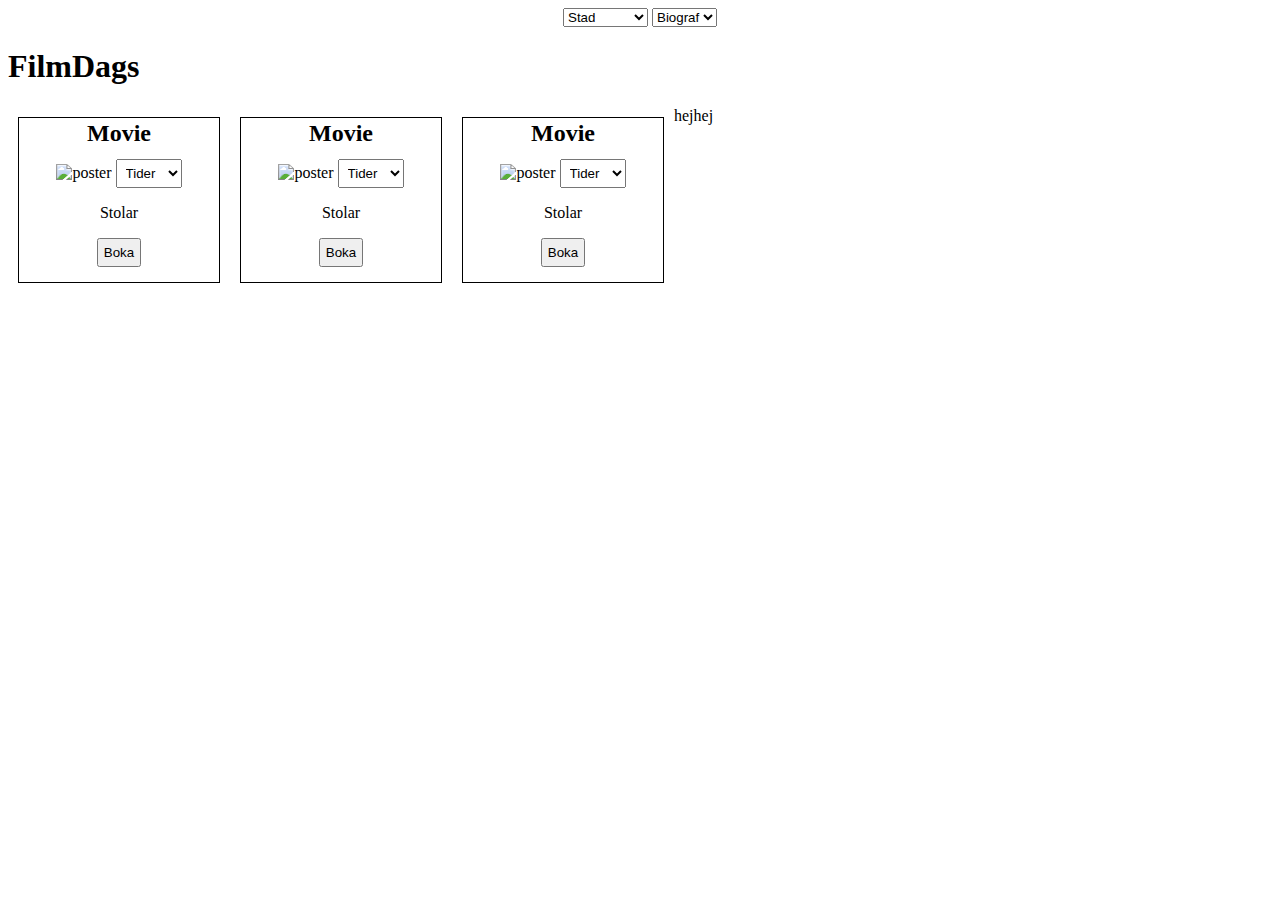
==== views/index.html @ 8f3f9d19 "Bottle" ====
<!DOCTYPE html>
<html>
    <head>
        <!--<link href=".css" type="text/css" rel="stylesheet"> -->
        <script type="text/javascript" src="/static/script.js"></script>
        
        <style>
            nav{
                text-align: center;
            }
            .movie{
                border: 1px solid black;
                width: 200px;
                text-align: center;
                padding-bottom: 15px;
                float: left;
                margin-left: 10px;
                margin-right: 10px;
                margin-top: 10px;
            }
            .movie select{
                padding: 5px;
                margin-top: 10px;
            }
            .movie button{
                padding: 5px;
                
            }
            .movie h2{
                margin: 2px;
            }
        </style>
        <meta charset="utf-8">
        <title>FilmDags</title>
    </head>
    <body>
        <nav>
            <select>
                <option value="" disabled selected>Stad</option>
                <option value="">Malmö</option>
                <option value="">Göteborg</option>
                <option value="">Stockholm</option>
            </select>
            <select>
                <option value="" disabled selected>Biograf</option>
            </select>
        </nav>
        <header>
            <h1>FilmDags</h1>
        </header>
        <main>
            <div class="movie">
                <h2>Movie</h2>
                <img src="http://placehold.it/200x300" alt="poster">
                <select>
                    <option value="" disabled selected>Tider</option>
                    <option value="">20:00</option>
                    <option value="">21:20</option>

                </select>
                <p>Stolar</p>
                <button type="button">Boka</button>
            </div>
            <div class="movie">
                <h2>Movie</h2>
                <img src="http://placehold.it/200x300" alt="poster">
                <select>
                    <option value="" disabled selected>Tider</option>
                    <option value="">20:00</option>
                    <option value="">21:20</option>
                </select>
                <p>Stolar</p>
                <button type="button">Boka</button>
            </div>
            <div class="movie">
                <h2>Movie</h2>
                <img src="http://placehold.it/200x300" alt="poster">
                <select>
                    <option value="" disabled selected>Tider</option>
                    <option value="">20:00</option>
                    <option value="">21:20</option>
                </select>
                <p>Stolar</p>
                <button type="button">Boka</button>
            </div>
            <div id="platsinfo">
                <p>hejhej</p>
            </div>
        </main>
        <footer>
            
        </footer>
    </body>
</html>
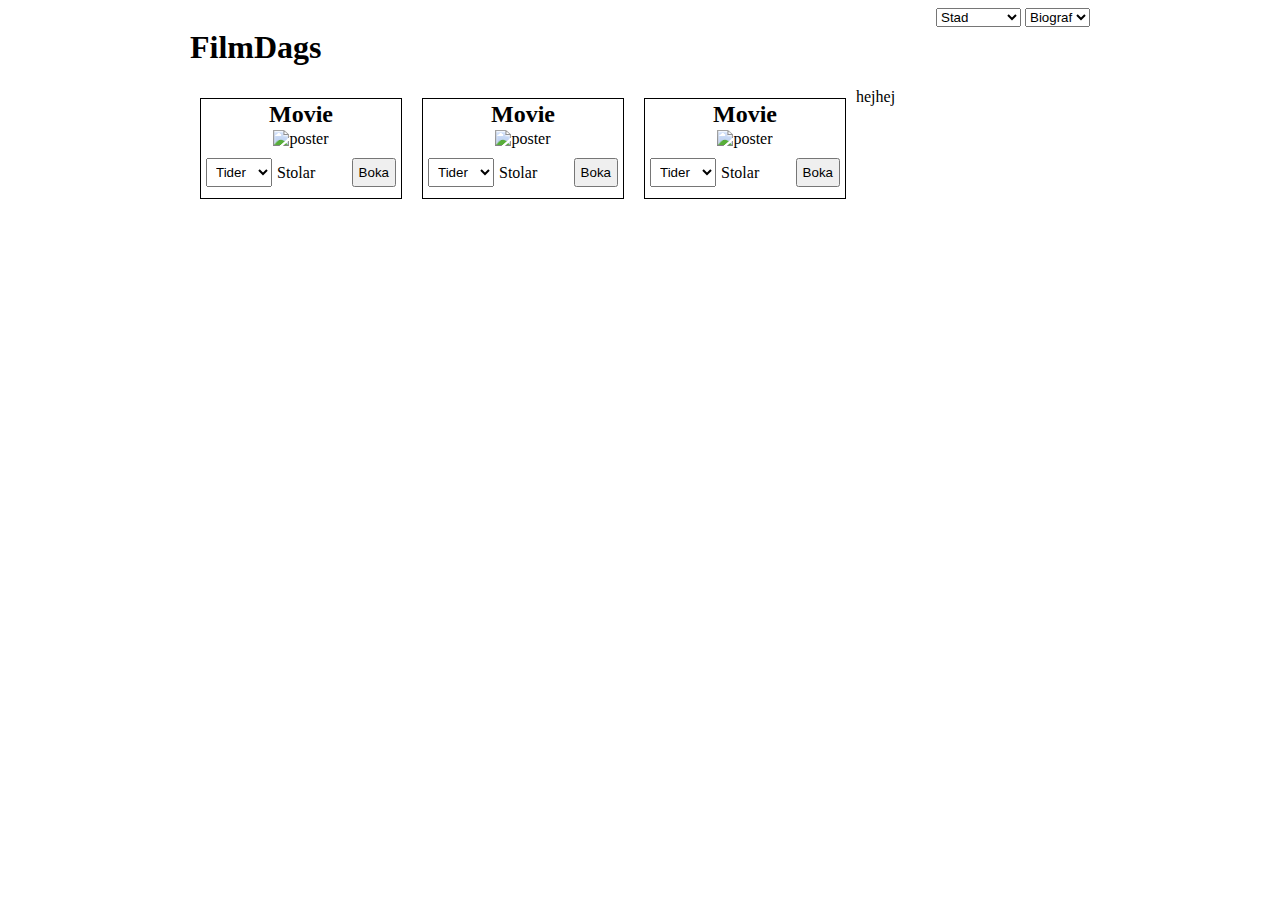
==== commit 963b6b9d: "Merge remote-tracking branch 'origin/alpha-index'" ====
--- a/views/index.html
+++ b/views/index.html
@@ -5,29 +5,50 @@
         <script type="text/javascript" src="/static/script.js"></script>
         
         <style>
+            body{
+                width: 900px;
+                margin-left: auto;
+                margin-right: auto;
+            }
+            header{
+                float: left;
+            }
             nav{
                 text-align: center;
+                float: right;
+            }
+            main{
+                clear: both;
             }
             .movie{
                 border: 1px solid black;
                 width: 200px;
                 text-align: center;
-                padding-bottom: 15px;
                 float: left;
                 margin-left: 10px;
                 margin-right: 10px;
                 margin-top: 10px;
+                
             }
-            .movie select{
+            .info select{
                 padding: 5px;
                 margin-top: 10px;
+                margin-left: 5px;
+                margin-right: 5px;
+                float:left;
             }
-            .movie button{
+            .info button{
                 padding: 5px;
-                
+                margin-top: 10px;
+                margin-left: 5px;
+                margin-right: 5px;
+                float: right;
             }
             .movie h2{
                 margin: 2px;
+            }
+            .info p{
+                float: left;
             }
         </style>
         <meta charset="utf-8">
@@ -52,36 +73,41 @@
             <div class="movie">
                 <h2>Movie</h2>
                 <img src="http://placehold.it/200x300" alt="poster">
-                <select>
-                    <option value="" disabled selected>Tider</option>
-                    <option value="">20:00</option>
-                    <option value="">21:20</option>
-
-                </select>
-                <p>Stolar</p>
-                <button type="button">Boka</button>
+                <div class="info">
+                    <select>
+                        <option value="" disabled selected>Tider</option>
+                        <option value="">20:00</option>
+                        <option value="">21:20</option>
+                    </select>
+                    <p>Stolar</p>
+                    <button type="button">Boka</button>
+                </div>
             </div>
             <div class="movie">
                 <h2>Movie</h2>
                 <img src="http://placehold.it/200x300" alt="poster">
-                <select>
-                    <option value="" disabled selected>Tider</option>
-                    <option value="">20:00</option>
-                    <option value="">21:20</option>
-                </select>
-                <p>Stolar</p>
-                <button type="button">Boka</button>
+                <div class="info">
+                    <select>
+                        <option value="" disabled selected>Tider</option>
+                        <option value="">20:00</option>
+                        <option value="">21:20</option>
+                    </select>
+                    <p>Stolar</p>
+                    <button type="button">Boka</button>
+                </div>
             </div>
             <div class="movie">
                 <h2>Movie</h2>
                 <img src="http://placehold.it/200x300" alt="poster">
-                <select>
-                    <option value="" disabled selected>Tider</option>
-                    <option value="">20:00</option>
-                    <option value="">21:20</option>
-                </select>
-                <p>Stolar</p>
-                <button type="button">Boka</button>
+                <div class="info">
+                    <select>
+                        <option value="" disabled selected>Tider</option>
+                        <option value="">20:00</option>
+                        <option value="">21:20</option>
+                    </select>
+                    <p>Stolar</p>
+                    <button type="button">Boka</button>
+                </div>
             </div>
             <div id="platsinfo">
                 <p>hejhej</p>
